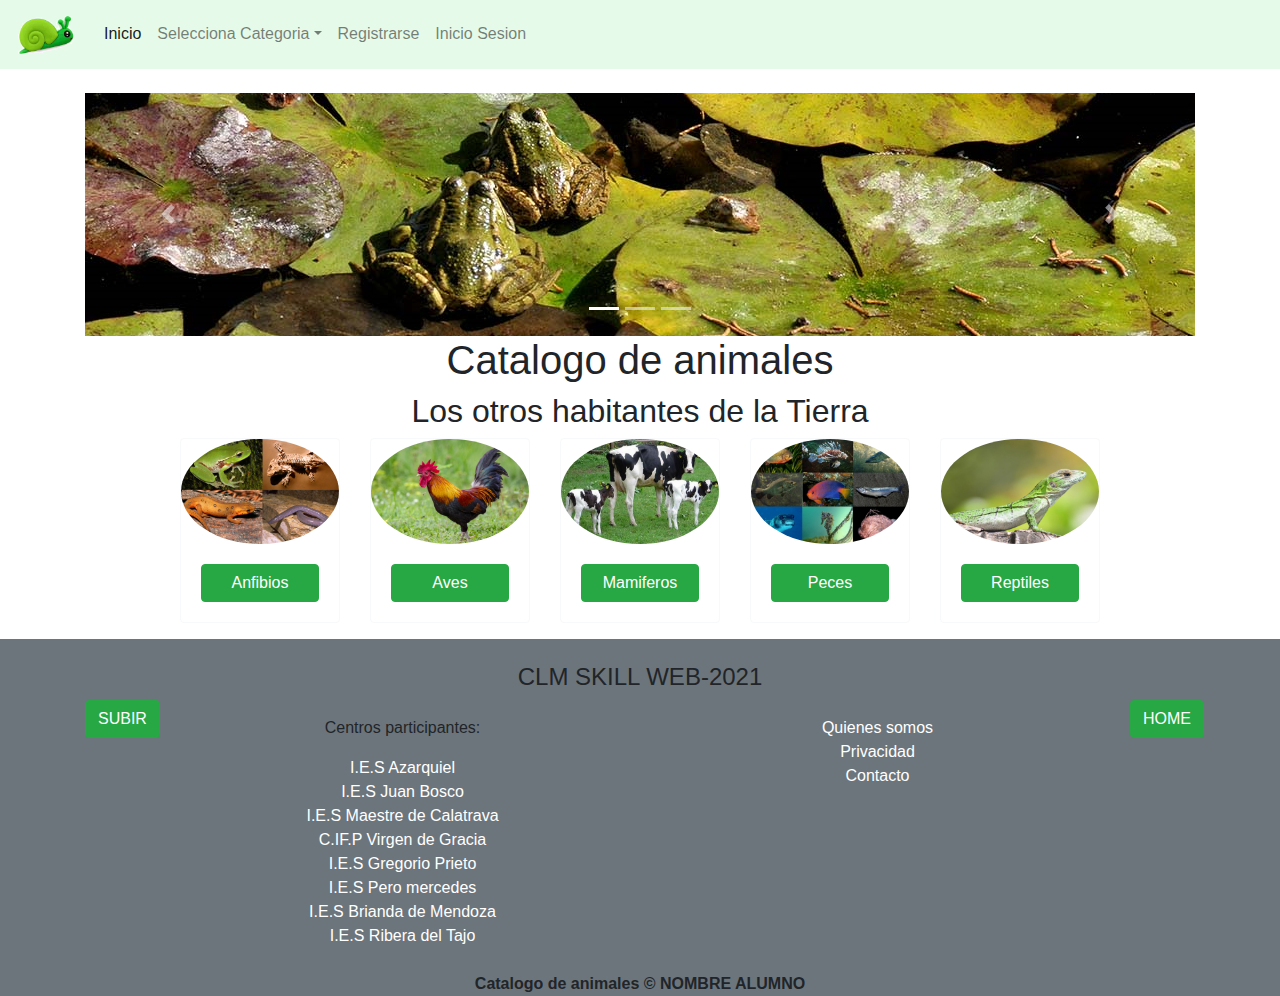
==== index.html @ d492eb70 "Terminado" ====
<!doctype html>
<html lang="en">

<head>
  <title>Index</title>
  <!-- Required meta tags -->
  <meta charset="utf-8">
  <meta name="viewport" content="width=device-width, initial-scale=1, shrink-to-fit=no">

  <!-- Bootstrap CSS -->
  <link rel="stylesheet" href="https://stackpath.bootstrapcdn.com/bootstrap/4.3.1/css/bootstrap.min.css"
    integrity="sha384-ggOyR0iXCbMQv3Xipma34MD+dH/1fQ784/j6cY/iJTQUOhcWr7x9JvoRxT2MZw1T" crossorigin="anonymous">
  <link rel="stylesheet" href="css/style.css">
  <link rel="icon" href="img/logos/favicon.ico">
</head>

<body>
  <div class="container-fluid p-0">
    <a name="arriba"></a>
    <nav class="navbar navbar-expand-sm navbar-light bg-menu">
      <a class="navbar-brand" href="index.html"><img src="img/logos/logo.png" alt="" width="64"></a>
      <button class="navbar-toggler d-lg-none" type="button" data-toggle="collapse" data-target="#collapsibleNavId"
        aria-controls="collapsibleNavId" aria-expanded="false" aria-label="Toggle navigation">
        <span class="navbar-toggler-icon"></span>
      </button>
      <div class="collapse navbar-collapse" id="collapsibleNavId">
        <ul class="navbar-nav mr-auto mt-2 mt-lg-0">
          <li class="nav-item active">
            <a class="nav-link" href="index.html">Inicio <span class="sr-only">(current)</span></a>
          </li>
          <li class="nav-item dropdown">
            <a class="nav-link dropdown-toggle" href="#" id="dropdownId" data-toggle="dropdown" aria-haspopup="true"
              aria-expanded="false">Selecciona Categoria</a>
            <div class="dropdown-menu" aria-labelledby="dropdownId">
              <a class="dropdown-item" href="#">Anfibios</a>
              <a class="dropdown-item" href="#">Aves</a>
              <a class="dropdown-item" href="Mamiferos.html">Mamiferos</a>
              <a class="dropdown-item" href="#">Peces</a>
              <a class="dropdown-item" href="#">Reptiles</a>
            </div>
          </li>
          <li class="nav-item">
            <a class="nav-link" data-toggle="modal" data-target="#registrouser" href="#">Registrarse</a>
          </li>
          <li class="nav-item">
            <a class="nav-link" data-toggle="modal" data-target="#iniciouser" href="#">Inicio Sesion</a>
          </li>
        </ul>

      </div>
    </nav>
    <div class="container">
      <div class="mt-4">
        <div id="carouselId" class="carousel slide" data-ride="carousel">
          <ol class="carousel-indicators">
            <li data-target="#carouselId" data-slide-to="0" class="active"></li>
            <li data-target="#carouselId" data-slide-to="1"></li>
            <li data-target="#carouselId" data-slide-to="2"></li>
          </ol>
          <div class="carousel-inner" role="listbox">
            <div class="carousel-item active">
              <img src="img/Imagenes carrusel/anfibios1.png" alt="">
            </div>
            <div class="carousel-item">
              <img src="img/Imagenes carrusel/aves1.png" alt="">
            </div>
            <div class="carousel-item">
              <img src="img/Imagenes carrusel/mamiferos1.png" alt="">
            </div>
            <div class="carousel-item">
              <img src="img/Imagenes carrusel/peces1.png" alt="">
            </div>
            <div class="carousel-item">
              <img src="img/Imagenes carrusel/reptiles1.png" alt="">
            </div>
          </div>
          <a class="carousel-control-prev" href="#carouselId" role="button" data-slide="prev">
            <span class="carousel-control-prev-icon" aria-hidden="true"></span>
            <span class="sr-only">Previous</span>
          </a>
          <a class="carousel-control-next" href="#carouselId" role="button" data-slide="next">
            <span class="carousel-control-next-icon" aria-hidden="true"></span>
            <span class="sr-only">Next</span>
          </a>
        </div>
      </div>

      <div>
        <h1 class="text-center">Catalogo de animales</h1>
        <h2 class="text-center">Los otros habitantes de la Tierra</h2>
      </div>
      <div class="row justify-content-center">
        <div class="col-sm-6 col-md-4 col-lg-3 col-xl-2">
          <div class="card border-light">
            <img class="card-img-top w-100 rounded-circle m-auto" src="img/anfibios.jpeg" alt="">
            <div class="card-body">
              <form action="" class="text-center">
                <button type="submit" class="btn btn-success w-100">Anfibios</button>
              </form>
            </div>
          </div>
        </div>
        <div class=" col-sm-6 col-md-4 col-lg-3 col-xl-2">
          <div class="card border-light">
            <img class="card-img-top w-100 rounded-circle m-auto" src="img/aves.jpeg" alt="">
            <div class="card-body">
              <form action="" class="text-center">
                <button type="submit" class="btn btn-success w-100">Aves</button>
              </form>
            </div>
          </div>
        </div>
        <div class="col-sm-6 col-md-4 col-lg-3 col-xl-2">
          <a href="Mamiferos.html">
            <div class="card border-light">
              <img class="card-img-top w-100 rounded-circle m-auto" src="img/maniferos.jpeg" alt="">
              <div class="card-body">
                <form action="" class="text-center">
                  <button type="submit" class="btn btn-success w-100">Mamiferos</button>
                </form>
              </div>
            </div>
          </a>
        </div>

        <div class="col-sm-6 col-md-4 col-lg-3 col-xl-2">
          <div class="card border-light">
            <img class="card-img-top w-100 rounded-circle m-auto" src="img/peces.jpeg" alt="">
            <div class="card-body">
              <form action="" class="text-center">
                <button type="submit" class="btn btn-success w-100">Peces</button>
              </form>
            </div>
          </div>
        </div>

        <div class="col-sm-6 col-md-4 col-lg-3 col-xl-2">
          <div class="card  border-light">
            <img class="card-img-top w-100 rounded-circle m-auto" src="img/reptiles.jpeg" alt="">
            <div class="card-body">
              <form action="" class="text-center">
                <button type="submit" class="btn btn-success w-100">Reptiles</button>
              </form>
            </div>
          </div>
        </div>
      </div>
    </div>
    <!-- Footer -->
    <div class="footer bg-footer mt-3">
      <h4 class="text-center pt-4">CLM SKILL WEB-2021</h4>
      <div class="container mb-4">
        <div class="row">
          <!-- Footer parte derecha -->
          <div class="col-1">
            <form action="">
              <a href="#arriba"><button type="submit" class="btn btn-success">SUBIR</button></a>
            </form>
          </div>
          <div class="col-5">
            <p class="text-center m-3">Centros participantes:</p>
            <p class="text-center m-0 text-white">I.E.S Azarquiel</p>
            <p class="text-center m-0 text-white">I.E.S Juan Bosco</p>
            <p class="text-center m-0 text-white">I.E.S Maestre de Calatrava</p>
            <p class="text-center m-0 text-white">C.IF.P Virgen de Gracia</p>
            <p class="text-center m-0 text-white">I.E.S Gregorio Prieto</p>
            <p class="text-center m-0 text-white">I.E.S Pero mercedes</p>
            <p class="text-center m-0 text-white">I.E.S Brianda de Mendoza</p>
            <p class="text-center m-0 text-white">I.E.S Ribera del Tajo</p>

          </div>

          <!-- Footer parte izquierda -->

          <div class="col-5 mt-3">
            <a href="Quienes Somos.html">
              <p class="text-center m-0 text-white">Quienes somos</p>
            </a>
            <a href="#">
              <p class="text-center m-0 text-white" data-toggle="modal" data-target="#privacidad">Privacidad</p>
            </a>
            <a href="#" class="sinbordes">
              <p class="text-center m-0 text-white" data-toggle="modal" data-target="#contactar">Contacto</p>
            </a>
          </div>
          <div class="col-1">
            <a href="index.html"><button class="btn btn-success">HOME</button></a>
          </div>

        </div>
      </div>
      <b>
        <p class="text-center m-0 p-0">Catalogo de animales &#169 NOMBRE ALUMNO</p>
      </b>
    </div>
  </div>
  </div>


  <!-- Optional JavaScript -->
  <!-- jQuery first, then Popper.js, then Bootstrap JS -->
  <script src="https://code.jquery.com/jquery-3.3.1.slim.min.js"
    integrity="sha384-q8i/X+965DzO0rT7abK41JStQIAqVgRVzpbzo5smXKp4YfRvH+8abtTE1Pi6jizo"
    crossorigin="anonymous"></script>
  <script src="https://cdnjs.cloudflare.com/ajax/libs/popper.js/1.14.7/umd/popper.min.js"
    integrity="sha384-UO2eT0CpHqdSJQ6hJty5KVphtPhzWj9WO1clHTMGa3JDZwrnQq4sF86dIHNDz0W1"
    crossorigin="anonymous"></script>
  <script src="https://stackpath.bootstrapcdn.com/bootstrap/4.3.1/js/bootstrap.min.js"
    integrity="sha384-JjSmVgyd0p3pXB1rRibZUAYoIIy6OrQ6VrjIEaFf/nJGzIxFDsf4x0xIM+B07jRM"
    crossorigin="anonymous"></script>





  <!-- El identificador de modal de comentario para contactar es #contactar -->
  <!-- MODAL DE ESCRIBIR UN COMENTARIO PARA CONTACTAR -->
  <div class="modal fade" id="contactar" tabindex="-1" role="dialog" aria-labelledby="modelTitleId" aria-hidden="true">
    <div class="modal-dialog" role="document">
      <div class="modal-content">
        <div class="modal-header">
          <h3 class="modal-title w-100 text-center">Escribe un comentario para contactar</h3>
        </div>
        <div class="modal-body">
          <form action="#" method="post">
            <div class="form-group">
              <label for="usuario">Nombre</label>
              <input type="text" class="form-control" id="exampleInputEmail1" aria-describedby="emailHelp">
            </div>
            <div class="form-group">
              <label for="usuario">Tu E-mail</label>
              <input type="email" class="form-control" id="exampleInputEmail1" aria-describedby="emailHelp">
            </div>
            <div>
              <p>Tu comentario</p>
              <textarea name="tucomentario" class="w-100" cols="20" rows="5"></textarea>
            </div>
          </form>
        </div>
        <div class="modal-footer">
          <button type="submit" class="btn btn-primary w-100 bg-success">Enviar</button>
        </div>
      </div>
    </div>
  </div>





  <!-- El identificador del modal de privacidad es #privacidad -->


  <!-- Modal PRIVACIDAD-->
  <div class="modal fade bd-example-modal-xl" id="privacidad" tabindex="-1" role="dialog" aria-labelledby="modelTitleId"
    aria-hidden="true">
    <div class="modal-dialog modal-xl" role="document">
      <div class="modal-content">
        <div class="modal-header">
          <h5 class="modal-title">Privacidad</h5>
        </div>
        <div class="modal-body">
          <h1>Términos y condiciones de uso</h1>
          <h4>1. Datos generales</h4>
          <p><strong> acuerdo con el artículo 10 de la Ley 34/2002, de 11 de julio, de Servicios de la Sociedad de la
              Información y de Comercio Electrónico ponemos a su disposición los siguientes datos: </strong> <br>

            catalogodeanimales.es está domiciliada en la calle Ronda S/N, con CIF B556677. Inscrita en el Registro
            Mercantil de Talavera de la Reina, Vol. xxxx, Folio xxxx, Hoja xxxx, Inscripción xxx. <br>

            En la web catalogodeanimales.es hay una serie de contenidos de carácter informativo sobre animales,
            especies, y características. <strong> Su principal objetivo </strong>es facilitar a los clientes y al
            público en general, la
            información relativa a la empresa, a los productos y servicios que se ofrecen. <br>
          </p>
          <h4>2. Política de privacidad</h4>
          <p>En cumplimiento de lo dispuesto en la <strong> Ley Orgánica 15/1999, de 13 de Diciembre, de Protección de
              Datos de
              Carácter Personal (LOPD)</strong> se informa al usuario que todos los datos que nos proporcione serán
            incorporados a
            un fichero, creado y mantenido bajo la responsabilidad de catalogodeanimales.es. <br>

            Siempre <strong> se va a respetar la confidencialidad de sus datos personales</strong> que sólo serán
            utilizados con la
            finalidad de gestionar los servicios ofrecidos, atender a las solicitudes que nos plantee, realizar tareas
            administrativas, así como remitir información técnica, comercial o publicitaria por vía ordinaria o
            electrónica. <br>

            Para ejercer sus derechos de oposición, rectificación o cancelación deberá dirigirse a la sede de la empresa
            C/Ronda S/N de Talavera de la Reina, escribirnos al siguiente correo contacto@catalogodeanimales.es o
            llámanos al 777888999.</p>
          <h4>3. Condiciones de uso</h4>
          <p> <strong>Las condiciones de acceso y uso del presente sitio web se rigen por la legalidad vigente y por el
              principio
              de buena fe </strong>comprometiéndose el usuario a realizar un buen uso de la web. No se permiten
            conductas que vayan
            contra la ley, los derechos o intereses de terceros. <br>

            Ser usuario de la web de catalogodeanimales.es implica que reconoce haber leído y aceptado las presentes
            condiciones y lo que las extienda la normativa legal aplicable en esta materia. Si por el motivo que fuere
            no está de acuerdo con estas condiciones no continúe usando esta web. <br>

            Cualquier tipo de notificación y/o reclamación solamente será válida por notificación escrita y/o correo
            certificado. <br>
          </p>
          <h4>4. Responsabilidades</h4>
          <p> <strong>catalogodeanimales.es, no se hace responsable de la información y contenidos almacenados en foros,
              redes
              sociales o cualesquier otro medio </strong>que permita a terceros publicar contenidos de forma
            independiente en la
            página web del prestador. <br>

            Sin embargo, teniendo en cuenta los art. 11 y 16 de la LSSI-CE, catalogodeanimales.es se compromete a la
            retirada o en su caso bloqueo de aquellos contenidos que pudieran afectar o contravenir la legislación
            nacional o internacional, derechos de terceros o la moral y el orden público. <br>

            <strong>Tampoco la empresa se responsabilizará de los daños y perjuicios que se produzcan por fallos o malas
              configuraciones del software instalado en el ordenador del internauta.</strong> Se excluye toda
            responsabilidad por
            alguna incidencia técnica o fallo que se produzca cuando el usuario se conecte a internet. Igualmente no se
            garantiza la inexistencia de interrupciones o errores en el acceso al sitio web. <br>

            Así mismo, <strong>catalogodeanimales.es se reserva el derecho a actualizar, modificar o eliminar la
              información
              contenida en su página web,</strong> así como la configuración o presentación del mismo, en cualquier
            momento sin
            asumir alguna responsabilidad por ello. <br>

            Le comunicamos que cualquier precio que pueda ver en nuestra web será solamente orientativo. Si el usuario
            desea saber con exactitud el precio o si el producto en el momento actual cuenta con alguna oferta de la
            cual se puede beneficiar ha de acudir a alguna de las tiendas físicas con las que cuenta
            catalogodeanimales.es. <br>
          </p>
          <h4>5. Propiedad intelectual e industrial</h4>
          <p><strong>catalogodeanimales.es es titular de todos los derechos sobre el software de la publicación digital
              así como
              de los derechos de propiedad industrial e intelectual referidos a los contenidos que se incluyan,</strong>
            a
            excepción de los derechos sobre productos y servicios de carácter público que no son propiedad de esta
            empresa. <br>

            <strong>Ningún material publicado en esta web podrá ser reproducido, copiado o publicado </strong>sin el
            consentimiento por
            escrito de catalogodeanimales.es. <br>

            Toda la información que se reciba en la web, como comentarios, sugerencias o ideas, se considerará cedida a
            catalogodeanimales.es de manera gratuita. No debe enviarse información que NO pueda ser tratada de este
            modo. <br>

            Todos los productos y servicios de estas páginas que NO son propiedad de catalogodeanimales.es son marcas
            registradas de sus respectivos propietarios y son reconocidas como tales por nuestra empresa. Solamente
            aparecen en la web de catalogodeanimales.es a efectos de promoción y de recopilación de información. Estos
            propietarios pueden solicitar la modificación o eliminación de la información que les pertenece.
          </p>
          <h4>6. Politica de cookies.</h4>
          <p><strong>catalogodeanimales.es por su propia cuenta o la de un tercero contratado para prestación de
              servicios de
              medición, pueden utilizar cookies cuando el usuario navega por el sitio web. Las cookies son ficheros
              enviados al navegador por medio de un servicio web con la finalidad de registrar las actividades del
              usuario
              durante su tiempo de navegación.</strong> <br>

            Las cookies utilizadas se asocian únicamente con un usuario anónimo y su ordenador, y no proporcionan por sí
            mismas los datos personales del usuario. <br>

            <strong>Mediante el uso de las cookies resulta posible que el servidor donde se encuentra la web reconozca
              el
              navegador web utilizado por el usuario con la finalidad de que la navegación sea más sencilla.</strong> Se
            utilizan
            también para medir la audiencia y parámetros del tráfico, controlar el proceso y número de entradas. <br>

            El usuario tiene la posibilidad de configurar su navegador para ser avisado de la recepción de cookies y
            para impedir su instalación en su equipo. Por favor consulte las instrucciones y manuales de su navegador
            para ampliar esta información. <br>

            Para utilizar el sitio web no es necesario que el usuario permita la instalación de las cookies enviadas al
            sitio web, o el tercero que actúe en su nombre, sin perjuicio de que sea necesario que el usuario inicie una
            sesión tal en cada uno de los servicios cuya prestación requiera el previo registro. <br>

            En todo caso <strong>las cookies tienen un carácter temporal </strong>con la única finalidad de hacer más
            eficaz su
            transmisión ulterior. En ningún caso se utilizará cookies para recoger información de carácter personal.
          </p>
        </div>
      </div>
    </div>
  </div>
  <!-- El identificador del modal de registro de usuario es registrouser -->
  <!-- Button trigger modal -->


  <!-- MODAL DE REGISTRO DE USUARIO-->
  <div class="modal fade" id="registrouser" tabindex="-1" role="dialog" aria-labelledby="modelTitleId" aria-hidden="true">
    <div class="modal-dialog" role="document"> 
      <div class="modal-content bg-gris">
          <h3 class="modal-title w-100 text-center">Registro de usuario</h3>
        <div class="modal-body bg-blanco m-4 border">
          <form action="#" method="post">
            <div class="form-group">
              <label for="usuario">Usuario</label>
              <input type="text" class="form-control" id="exampleInputEmail1" aria-describedby="emailHelp"
                placeholder="Introduce tu Usuario">
            </div>
            <div class="form-group">
              <label for="contraseña">Contraseña</label>
              <input type="password" class="form-control" id="exampleInputPassword1" placeholder="Contraseña">
            </div>
            <div class="form-group">
              <label for="exampleInputPassword1">Repite la contraseña</label>
              <input type="password" class="form-control" id="exampleInputPassword1" placeholder="Repite la contraseña">
            </div>
            <div class="form-group">
              <label for="email">Email</label>
              <input type="email" class="form-control" id="exampleInputEmail1" aria-describedby="emailHelp"
                placeholder="abcd@gmail.com">
            </div>
            <div class="form-group">
              <label for="direccion">Dirección</label>
              <input type="text" class="form-control" id="exampleInputEmail1" aria-describedby="emailHelp"
                placeholder="Introduce tu dirección">
            </div>
            <div class="form-group">
              <label for="telefono">Telefono</label>
              <input type="tel" class="form-control" id="exampleInputEmail1" aria-describedby="emailHelp"
                placeholder="Introduce tu telefono">
            </div>
            <button type="submit" class="btn btn-primary w-100 bg-success">Registrarse</button>
          </form>
        </div>
      </div>
    </div>
  </div>




  <!-- Modal INICIA SESIÓN -->
  <div class="modal fade" id="iniciouser" tabindex="-1" role="dialog" aria-labelledby="modelTitleId" aria-hidden="true">
    <div class="modal-dialog modal-sm" role="document">
      <!-- Cambiar el tamaño modal-sm -->
      <div class="modal-content bg-gris">
        <!-- Cambiar lo de arriba con el color que sea. Y ponerlo en el css igual -->
        <h3 class="modal-title w-100 text-center">INICIA SESIÓN</h3>
        <div class="modal-body bg-blanco m-4 border">
          <!-- Meterle borde-->
          <form>
            <div class="form-group">
              <label for="exampleInputEmail1">Usuario</label>
              <input type="email" class="form-control" id="email" aria-describedby="emailHelp">
            </div>
            <div class="form-group">
              <label for="exampleInputPassword1">Contraseña</label>
              <input type="password" class="form-control" id="exampleInputPassword1">
            </div>
            <button type="submit" class="btn btn-primary bg-success w-100">ENTRAR</button>
          </form>
        </div>
      </div>
    </div>
  </div>
</body>

</html>
---- css/style.css ----
.bg-menu {
    background-color: #E5FAE9;
}
.bg-footer {
    background-color: #6C757C;
}
.w-100{
    width: 100%;
}

.auto{
    margin: 0 auto;
}
.sinbordes{
    text-decoration: none;
}
.bg-container{
    background-color: #f5f9fc;
}
.arvicola{
    background-color: #E5FAE9;
}
.bg-tablaimpar{
    background-color: #D8EDDC;
}
.bg-tablapar{
    background-color: #E5FAE9;
}
.w-25{
    width: 25%;
}
.w-70{
    width: 75%;
}
.text-deco{
    text-decoration: none  ;
    border: none;    
}
.nowrap{
    flex-wrap: nowrap;
    overflow: auto;
}
.bg-gris {
    background-color:  #f5f9fc;
}
.bg-blanco {
    background-color: white;
}
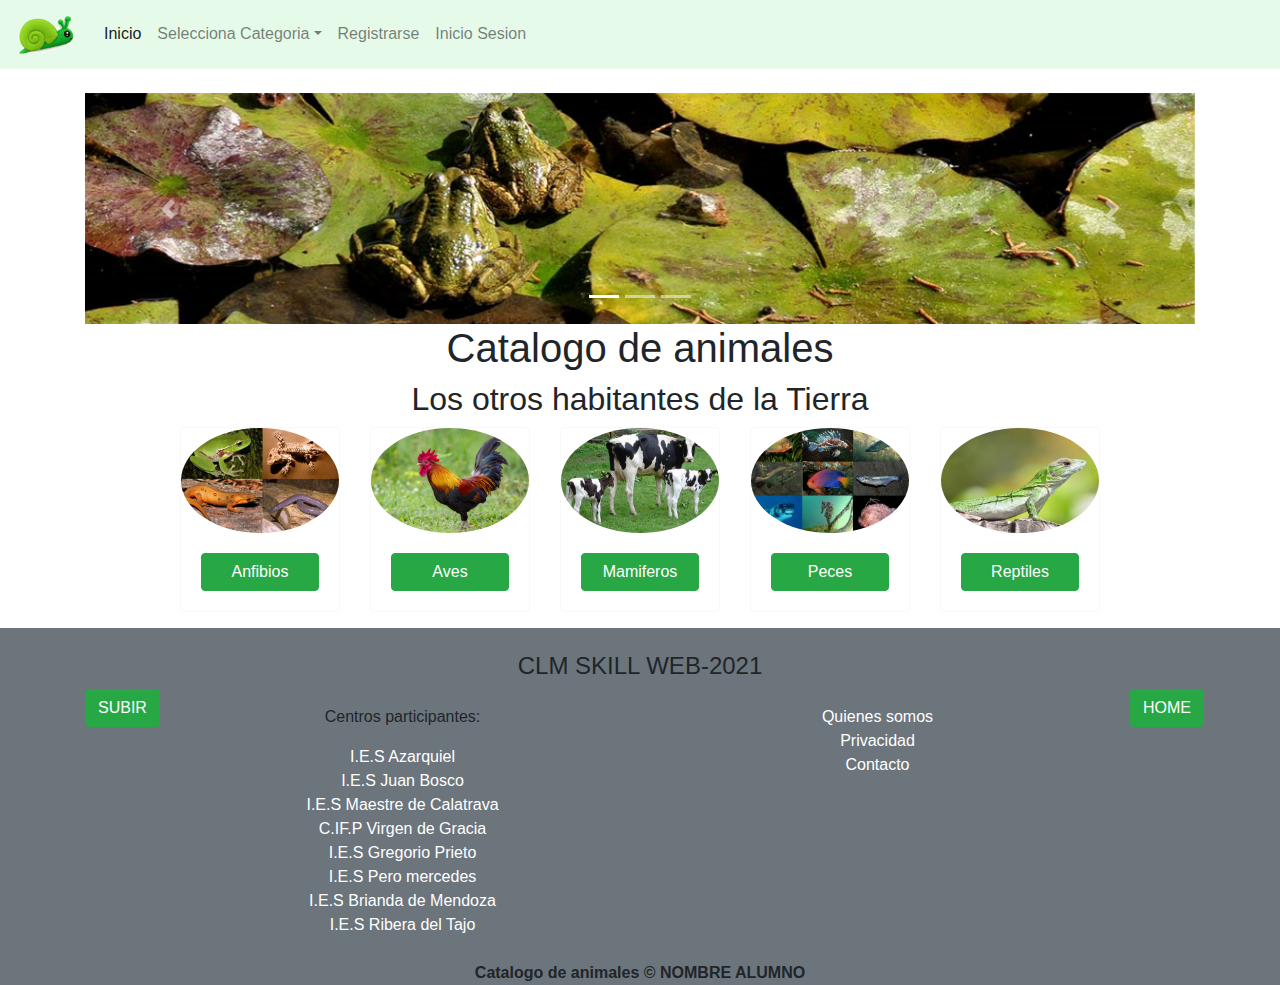
==== commit 7e94b4db: "Terminar" ====
--- a/index.html
+++ b/index.html
@@ -59,19 +59,19 @@
           </ol>
           <div class="carousel-inner" role="listbox">
             <div class="carousel-item active">
-              <img src="img/Imagenes carrusel/anfibios1.png" alt="">
+              <img src="img/Imagenes carrusel/anfibios1.png"  class="img-fluid" alt="">
             </div>
             <div class="carousel-item">
-              <img src="img/Imagenes carrusel/aves1.png" alt="">
+              <img src="img/Imagenes carrusel/aves1.png" class="img-fluid" alt="">
             </div>
             <div class="carousel-item">
-              <img src="img/Imagenes carrusel/mamiferos1.png" alt="">
+              <img src="img/Imagenes carrusel/mamiferos1.png" class="img-fluid" alt="">
             </div>
             <div class="carousel-item">
-              <img src="img/Imagenes carrusel/peces1.png" alt="">
+              <img src="img/Imagenes carrusel/peces1.png" class="img-fluid" alt="">
             </div>
             <div class="carousel-item">
-              <img src="img/Imagenes carrusel/reptiles1.png" alt="">
+              <img src="img/Imagenes carrusel/reptiles1.png" class="img-fluid" alt="">
             </div>
           </div>
           <a class="carousel-control-prev" href="#carouselId" role="button" data-slide="prev">
@@ -159,14 +159,14 @@
           </div>
           <div class="col-5">
             <p class="text-center m-3">Centros participantes:</p>
-            <p class="text-center m-0 text-white">I.E.S Azarquiel</p>
-            <p class="text-center m-0 text-white">I.E.S Juan Bosco</p>
-            <p class="text-center m-0 text-white">I.E.S Maestre de Calatrava</p>
-            <p class="text-center m-0 text-white">C.IF.P Virgen de Gracia</p>
-            <p class="text-center m-0 text-white">I.E.S Gregorio Prieto</p>
-            <p class="text-center m-0 text-white">I.E.S Pero mercedes</p>
-            <p class="text-center m-0 text-white">I.E.S Brianda de Mendoza</p>
-            <p class="text-center m-0 text-white">I.E.S Ribera del Tajo</p>
+            <a href="http://www.ies-azarquiel.es/"><p class="text-center m-0 text-white">I.E.S Azarquiel</p></a>
+            <a href="http://www.iesjuanbosco.es/"><p class="text-center m-0 text-white">I.E.S Juan Bosco</p></a>
+            <a href="http://iesmaestredecalatrava.es/"><p class="text-center m-0 text-white">I.E.S Maestre de Calatrava</p></a>
+            <a href="https://cifpvirgendegracia.com/ "><p class="text-center m-0 text-white">C.IF.P Virgen de Gracia</p></a>
+            <a href="http://www.iesgregorioprieto.com/"><p class="text-center m-0 text-white">I.E.S Gregorio Prieto</p></a>
+            <a href="https://www.iespedromercedes.es/"><p class="text-center m-0 text-white">I.E.S Pero mercedes</p></a>
+            <a href="http://briandademendoza.es/"><p class="text-center m-0 text-white">I.E.S Brianda de Mendoza</p></a>
+            <a href="http://riberadeltajo.es/nuevaweb/"><p class="text-center m-0 text-white">I.E.S Ribera del Tajo</p></a>
 
           </div>
 
@@ -177,23 +177,25 @@
               <p class="text-center m-0 text-white">Quienes somos</p>
             </a>
             <a href="#">
-              <p class="text-center m-0 text-white" data-toggle="modal" data-target="#privacidad">Privacidad</p>
+              <p class="text-center m-0 text-white" data-toggle="modal" data-target="#privacidad">
+                Privacidad</p>
             </a>
             <a href="#" class="sinbordes">
-              <p class="text-center m-0 text-white" data-toggle="modal" data-target="#contactar">Contacto</p>
+              <p class="text-center m-0 text-white" data-toggle="modal" data-target="#contactar">
+                Contacto</p>
             </a>
           </div>
           <div class="col-1">
             <a href="index.html"><button class="btn btn-success">HOME</button></a>
           </div>
-
-        </div>
-      </div>
-      <b>
-        <p class="text-center m-0 p-0">Catalogo de animales &#169 NOMBRE ALUMNO</p>
-      </b>
+        </div>
+      </div>
+      <div>
+        <b>
+          <p class="text-center m-0 p-0">Catalogo de animales &#169 NOMBRE ALUMNO</p>
+        </b>
+      </div>
     </div>
-  </div>
   </div>
 
 
@@ -213,45 +215,7 @@
 
 
 
-  <!-- El identificador de modal de comentario para contactar es #contactar -->
-  <!-- MODAL DE ESCRIBIR UN COMENTARIO PARA CONTACTAR -->
-  <div class="modal fade" id="contactar" tabindex="-1" role="dialog" aria-labelledby="modelTitleId" aria-hidden="true">
-    <div class="modal-dialog" role="document">
-      <div class="modal-content">
-        <div class="modal-header">
-          <h3 class="modal-title w-100 text-center">Escribe un comentario para contactar</h3>
-        </div>
-        <div class="modal-body">
-          <form action="#" method="post">
-            <div class="form-group">
-              <label for="usuario">Nombre</label>
-              <input type="text" class="form-control" id="exampleInputEmail1" aria-describedby="emailHelp">
-            </div>
-            <div class="form-group">
-              <label for="usuario">Tu E-mail</label>
-              <input type="email" class="form-control" id="exampleInputEmail1" aria-describedby="emailHelp">
-            </div>
-            <div>
-              <p>Tu comentario</p>
-              <textarea name="tucomentario" class="w-100" cols="20" rows="5"></textarea>
-            </div>
-          </form>
-        </div>
-        <div class="modal-footer">
-          <button type="submit" class="btn btn-primary w-100 bg-success">Enviar</button>
-        </div>
-      </div>
-    </div>
-  </div>
-
-
-
-
-
-  <!-- El identificador del modal de privacidad es #privacidad -->
-
-
-  <!-- Modal PRIVACIDAD-->
+  <!-- Modal -->
   <div class="modal fade bd-example-modal-xl" id="privacidad" tabindex="-1" role="dialog" aria-labelledby="modelTitleId"
     aria-hidden="true">
     <div class="modal-dialog modal-xl" role="document">
@@ -262,124 +226,200 @@
         <div class="modal-body">
           <h1>Términos y condiciones de uso</h1>
           <h4>1. Datos generales</h4>
-          <p><strong> acuerdo con el artículo 10 de la Ley 34/2002, de 11 de julio, de Servicios de la Sociedad de la
-              Información y de Comercio Electrónico ponemos a su disposición los siguientes datos: </strong> <br>
-
-            catalogodeanimales.es está domiciliada en la calle Ronda S/N, con CIF B556677. Inscrita en el Registro
+          <p><strong> acuerdo con el artículo 10 de la Ley 34/2002, de 11 de julio, de Servicios de la
+              Sociedad de la
+              Información y de Comercio Electrónico ponemos a su disposición los siguientes datos:
+            </strong> <br>
+
+            catalogodeanimales.es está domiciliada en la calle Ronda S/N, con CIF B556677. Inscrita en
+            el
+            Registro
             Mercantil de Talavera de la Reina, Vol. xxxx, Folio xxxx, Hoja xxxx, Inscripción xxx. <br>
 
-            En la web catalogodeanimales.es hay una serie de contenidos de carácter informativo sobre animales,
-            especies, y características. <strong> Su principal objetivo </strong>es facilitar a los clientes y al
+            En la web catalogodeanimales.es hay una serie de contenidos de carácter informativo sobre
+            animales,
+            especies, y características. <strong> Su principal objetivo </strong>es facilitar a los
+            clientes
+            y al
             público en general, la
             información relativa a la empresa, a los productos y servicios que se ofrecen. <br>
           </p>
           <h4>2. Política de privacidad</h4>
-          <p>En cumplimiento de lo dispuesto en la <strong> Ley Orgánica 15/1999, de 13 de Diciembre, de Protección de
+          <p>En cumplimiento de lo dispuesto en la <strong> Ley Orgánica 15/1999, de 13 de Diciembre, de
+              Protección de
               Datos de
-              Carácter Personal (LOPD)</strong> se informa al usuario que todos los datos que nos proporcione serán
+              Carácter Personal (LOPD)</strong> se informa al usuario que todos los datos que nos
+            proporcione serán
             incorporados a
             un fichero, creado y mantenido bajo la responsabilidad de catalogodeanimales.es. <br>
 
-            Siempre <strong> se va a respetar la confidencialidad de sus datos personales</strong> que sólo serán
+            Siempre <strong> se va a respetar la confidencialidad de sus datos personales</strong> que
+            sólo
+            serán
             utilizados con la
-            finalidad de gestionar los servicios ofrecidos, atender a las solicitudes que nos plantee, realizar tareas
-            administrativas, así como remitir información técnica, comercial o publicitaria por vía ordinaria o
+            finalidad de gestionar los servicios ofrecidos, atender a las solicitudes que nos plantee,
+            realizar tareas
+            administrativas, así como remitir información técnica, comercial o publicitaria por vía
+            ordinaria o
             electrónica. <br>
 
-            Para ejercer sus derechos de oposición, rectificación o cancelación deberá dirigirse a la sede de la empresa
-            C/Ronda S/N de Talavera de la Reina, escribirnos al siguiente correo contacto@catalogodeanimales.es o
+            Para ejercer sus derechos de oposición, rectificación o cancelación deberá dirigirse a la
+            sede
+            de la empresa
+            C/Ronda S/N de Talavera de la Reina, escribirnos al siguiente correo
+            contacto@catalogodeanimales.es o
             llámanos al 777888999.</p>
           <h4>3. Condiciones de uso</h4>
-          <p> <strong>Las condiciones de acceso y uso del presente sitio web se rigen por la legalidad vigente y por el
+          <p> <strong>Las condiciones de acceso y uso del presente sitio web se rigen por la legalidad
+              vigente
+              y por el
               principio
-              de buena fe </strong>comprometiéndose el usuario a realizar un buen uso de la web. No se permiten
+              de buena fe </strong>comprometiéndose el usuario a realizar un buen uso de la web. No se
+            permiten
             conductas que vayan
             contra la ley, los derechos o intereses de terceros. <br>
 
-            Ser usuario de la web de catalogodeanimales.es implica que reconoce haber leído y aceptado las presentes
-            condiciones y lo que las extienda la normativa legal aplicable en esta materia. Si por el motivo que fuere
+            Ser usuario de la web de catalogodeanimales.es implica que reconoce haber leído y aceptado
+            las
+            presentes
+            condiciones y lo que las extienda la normativa legal aplicable en esta materia. Si por el
+            motivo
+            que fuere
             no está de acuerdo con estas condiciones no continúe usando esta web. <br>
 
-            Cualquier tipo de notificación y/o reclamación solamente será válida por notificación escrita y/o correo
+            Cualquier tipo de notificación y/o reclamación solamente será válida por notificación
+            escrita
+            y/o correo
             certificado. <br>
           </p>
           <h4>4. Responsabilidades</h4>
-          <p> <strong>catalogodeanimales.es, no se hace responsable de la información y contenidos almacenados en foros,
+          <p> <strong>catalogodeanimales.es, no se hace responsable de la información y contenidos
+              almacenados
+              en foros,
               redes
-              sociales o cualesquier otro medio </strong>que permita a terceros publicar contenidos de forma
+              sociales o cualesquier otro medio </strong>que permita a terceros publicar contenidos de
+            forma
             independiente en la
             página web del prestador. <br>
 
-            Sin embargo, teniendo en cuenta los art. 11 y 16 de la LSSI-CE, catalogodeanimales.es se compromete a la
-            retirada o en su caso bloqueo de aquellos contenidos que pudieran afectar o contravenir la legislación
+            Sin embargo, teniendo en cuenta los art. 11 y 16 de la LSSI-CE, catalogodeanimales.es se
+            compromete a la
+            retirada o en su caso bloqueo de aquellos contenidos que pudieran afectar o contravenir la
+            legislación
             nacional o internacional, derechos de terceros o la moral y el orden público. <br>
 
-            <strong>Tampoco la empresa se responsabilizará de los daños y perjuicios que se produzcan por fallos o malas
-              configuraciones del software instalado en el ordenador del internauta.</strong> Se excluye toda
+            <strong>Tampoco la empresa se responsabilizará de los daños y perjuicios que se produzcan
+              por
+              fallos o malas
+              configuraciones del software instalado en el ordenador del internauta.</strong> Se
+            excluye
+            toda
             responsabilidad por
-            alguna incidencia técnica o fallo que se produzca cuando el usuario se conecte a internet. Igualmente no se
+            alguna incidencia técnica o fallo que se produzca cuando el usuario se conecte a internet.
+            Igualmente no se
             garantiza la inexistencia de interrupciones o errores en el acceso al sitio web. <br>
 
-            Así mismo, <strong>catalogodeanimales.es se reserva el derecho a actualizar, modificar o eliminar la
+            Así mismo, <strong>catalogodeanimales.es se reserva el derecho a actualizar, modificar o
+              eliminar la
               información
-              contenida en su página web,</strong> así como la configuración o presentación del mismo, en cualquier
+              contenida en su página web,</strong> así como la configuración o presentación del mismo,
+            en
+            cualquier
             momento sin
             asumir alguna responsabilidad por ello. <br>
 
-            Le comunicamos que cualquier precio que pueda ver en nuestra web será solamente orientativo. Si el usuario
-            desea saber con exactitud el precio o si el producto en el momento actual cuenta con alguna oferta de la
+            Le comunicamos que cualquier precio que pueda ver en nuestra web será solamente orientativo.
+            Si
+            el usuario
+            desea saber con exactitud el precio o si el producto en el momento actual cuenta con alguna
+            oferta de la
             cual se puede beneficiar ha de acudir a alguna de las tiendas físicas con las que cuenta
             catalogodeanimales.es. <br>
           </p>
           <h4>5. Propiedad intelectual e industrial</h4>
-          <p><strong>catalogodeanimales.es es titular de todos los derechos sobre el software de la publicación digital
+          <p><strong>catalogodeanimales.es es titular de todos los derechos sobre el software de la
+              publicación digital
               así como
-              de los derechos de propiedad industrial e intelectual referidos a los contenidos que se incluyan,</strong>
+              de los derechos de propiedad industrial e intelectual referidos a los contenidos que se
+              incluyan,</strong>
             a
-            excepción de los derechos sobre productos y servicios de carácter público que no son propiedad de esta
+            excepción de los derechos sobre productos y servicios de carácter público que no son
+            propiedad
+            de esta
             empresa. <br>
 
-            <strong>Ningún material publicado en esta web podrá ser reproducido, copiado o publicado </strong>sin el
+            <strong>Ningún material publicado en esta web podrá ser reproducido, copiado o publicado
+            </strong>sin el
             consentimiento por
             escrito de catalogodeanimales.es. <br>
 
-            Toda la información que se reciba en la web, como comentarios, sugerencias o ideas, se considerará cedida a
-            catalogodeanimales.es de manera gratuita. No debe enviarse información que NO pueda ser tratada de este
+            Toda la información que se reciba en la web, como comentarios, sugerencias o ideas, se
+            considerará cedida a
+            catalogodeanimales.es de manera gratuita. No debe enviarse información que NO pueda ser
+            tratada
+            de este
             modo. <br>
 
-            Todos los productos y servicios de estas páginas que NO son propiedad de catalogodeanimales.es son marcas
-            registradas de sus respectivos propietarios y son reconocidas como tales por nuestra empresa. Solamente
-            aparecen en la web de catalogodeanimales.es a efectos de promoción y de recopilación de información. Estos
-            propietarios pueden solicitar la modificación o eliminación de la información que les pertenece.
+            Todos los productos y servicios de estas páginas que NO son propiedad de
+            catalogodeanimales.es
+            son marcas
+            registradas de sus respectivos propietarios y son reconocidas como tales por nuestra
+            empresa.
+            Solamente
+            aparecen en la web de catalogodeanimales.es a efectos de promoción y de recopilación de
+            información. Estos
+            propietarios pueden solicitar la modificación o eliminación de la información que les
+            pertenece.
           </p>
           <h4>6. Politica de cookies.</h4>
-          <p><strong>catalogodeanimales.es por su propia cuenta o la de un tercero contratado para prestación de
+          <p><strong>catalogodeanimales.es por su propia cuenta o la de un tercero contratado para
+              prestación
+              de
               servicios de
-              medición, pueden utilizar cookies cuando el usuario navega por el sitio web. Las cookies son ficheros
-              enviados al navegador por medio de un servicio web con la finalidad de registrar las actividades del
+              medición, pueden utilizar cookies cuando el usuario navega por el sitio web. Las cookies
+              son
+              ficheros
+              enviados al navegador por medio de un servicio web con la finalidad de registrar las
+              actividades del
               usuario
               durante su tiempo de navegación.</strong> <br>
 
-            Las cookies utilizadas se asocian únicamente con un usuario anónimo y su ordenador, y no proporcionan por sí
+            Las cookies utilizadas se asocian únicamente con un usuario anónimo y su ordenador, y no
+            proporcionan por sí
             mismas los datos personales del usuario. <br>
 
-            <strong>Mediante el uso de las cookies resulta posible que el servidor donde se encuentra la web reconozca
+            <strong>Mediante el uso de las cookies resulta posible que el servidor donde se encuentra la
+              web
+              reconozca
               el
-              navegador web utilizado por el usuario con la finalidad de que la navegación sea más sencilla.</strong> Se
+              navegador web utilizado por el usuario con la finalidad de que la navegación sea más
+              sencilla.</strong> Se
             utilizan
-            también para medir la audiencia y parámetros del tráfico, controlar el proceso y número de entradas. <br>
-
-            El usuario tiene la posibilidad de configurar su navegador para ser avisado de la recepción de cookies y
-            para impedir su instalación en su equipo. Por favor consulte las instrucciones y manuales de su navegador
+            también para medir la audiencia y parámetros del tráfico, controlar el proceso y número de
+            entradas. <br>
+
+            El usuario tiene la posibilidad de configurar su navegador para ser avisado de la recepción
+            de
+            cookies y
+            para impedir su instalación en su equipo. Por favor consulte las instrucciones y manuales de
+            su
+            navegador
             para ampliar esta información. <br>
 
-            Para utilizar el sitio web no es necesario que el usuario permita la instalación de las cookies enviadas al
-            sitio web, o el tercero que actúe en su nombre, sin perjuicio de que sea necesario que el usuario inicie una
+            Para utilizar el sitio web no es necesario que el usuario permita la instalación de las
+            cookies
+            enviadas al
+            sitio web, o el tercero que actúe en su nombre, sin perjuicio de que sea necesario que el
+            usuario inicie una
             sesión tal en cada uno de los servicios cuya prestación requiera el previo registro. <br>
 
-            En todo caso <strong>las cookies tienen un carácter temporal </strong>con la única finalidad de hacer más
+            En todo caso <strong>las cookies tienen un carácter temporal </strong>con la única finalidad
+            de
+            hacer más
             eficaz su
-            transmisión ulterior. En ningún caso se utilizará cookies para recoger información de carácter personal.
+            transmisión ulterior. En ningún caso se utilizará cookies para recoger información de
+            carácter
+            personal.
           </p>
         </div>
       </div>
@@ -390,10 +430,11 @@
 
 
   <!-- MODAL DE REGISTRO DE USUARIO-->
-  <div class="modal fade" id="registrouser" tabindex="-1" role="dialog" aria-labelledby="modelTitleId" aria-hidden="true">
-    <div class="modal-dialog" role="document"> 
+  <div class="modal fade" id="registrouser" tabindex="-1" role="dialog" aria-labelledby="modelTitleId"
+    aria-hidden="true">
+    <div class="modal-dialog" role="document">
       <div class="modal-content bg-gris">
-          <h3 class="modal-title w-100 text-center">Registro de usuario</h3>
+        <h3 class="modal-title w-100 text-center">Registro de usuario</h3>
         <div class="modal-body bg-blanco m-4 border">
           <form action="#" method="post">
             <div class="form-group">
@@ -430,10 +471,6 @@
       </div>
     </div>
   </div>
-
-
-
-
   <!-- Modal INICIA SESIÓN -->
   <div class="modal fade" id="iniciouser" tabindex="-1" role="dialog" aria-labelledby="modelTitleId" aria-hidden="true">
     <div class="modal-dialog modal-sm" role="document">
@@ -458,6 +495,31 @@
       </div>
     </div>
   </div>
+  <!-- El identificador de modal de comentario para contactar es #contactar -->
+  <!-- MODAL DE ESCRIBIR UN COMENTARIO PARA CONTACTAR -->
+  <div class="modal fade" id="contactar" tabindex="-1" role="dialog" aria-labelledby="modelTitleId" aria-hidden="true">
+    <div class="modal-dialog" role="document">
+      <div class="modal-content bg-gris">
+        <h5 class="modal-title w-100 text-center">Escribe un comentario para contactar</h5>
+        <div class="modal-body bg-blanco m-4 border">
+          <form action="#" method="post">
+            <div class="form-group">
+              <label for="usuario">Nombre</label>
+              <input type="text" class="form-control" id="exampleInputEmail1" aria-describedby="emailHelp">
+            </div>
+            <div class="form-group">
+              <label for="usuario">Tu E-mail</label>
+              <input type="email" class="form-control" id="exampleInputEmail1" aria-describedby="emailHelp">
+            </div>
+            <div>
+              <p>Tu comentario</p>
+              <textarea name="tucomentario" class="w-100" cols="20" rows="5"></textarea>
+            </div>
+            <button type="submit" class="btn btn-primary w-100 bg-success">Enviar</button>
+          </form>
+
+        </div>
+      </div>
 </body>
 
 </html>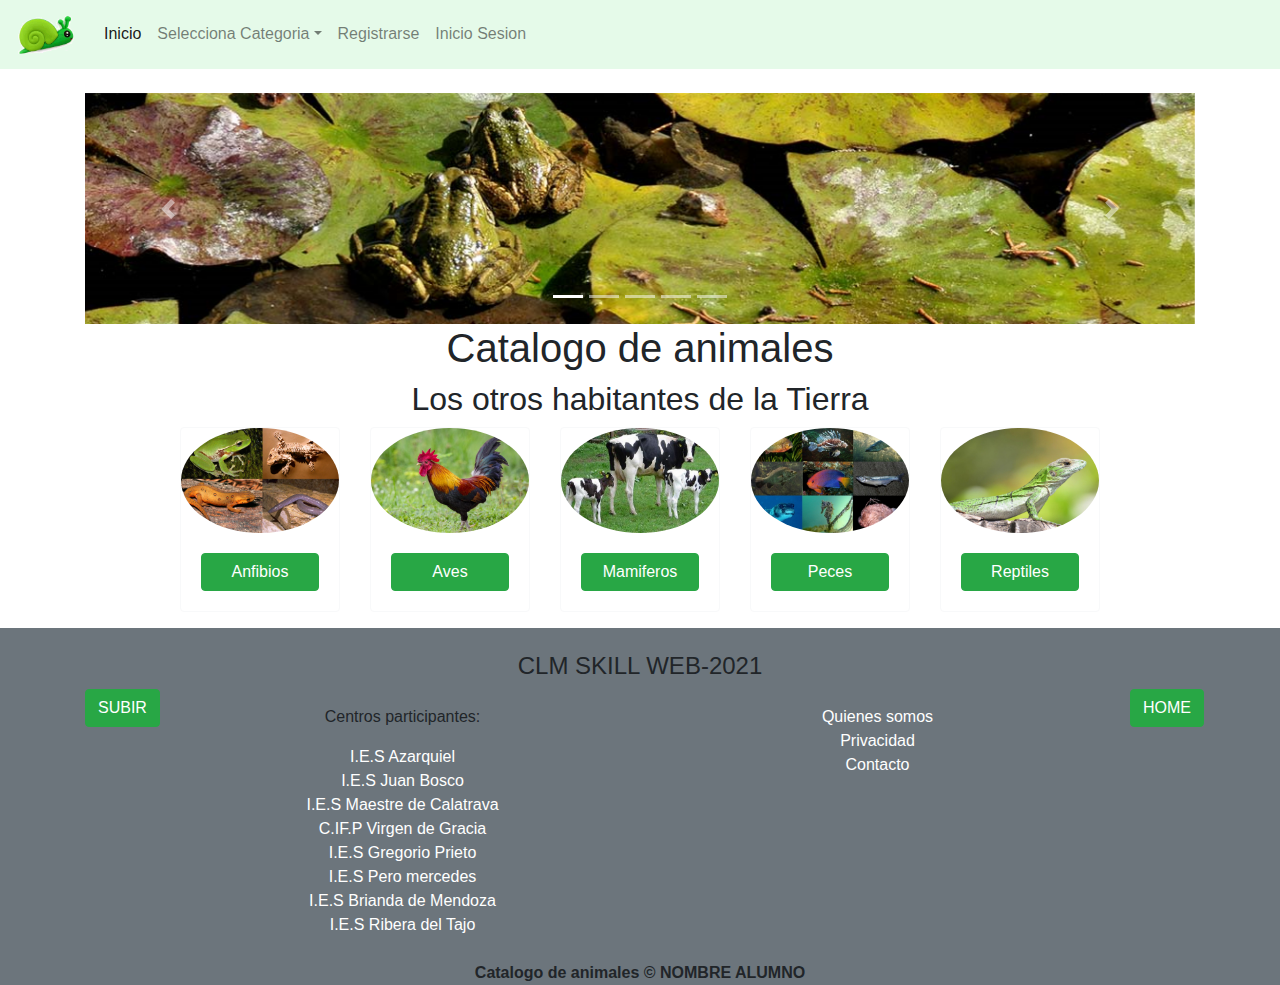
==== commit f3324683: "t" ====
--- a/index.html
+++ b/index.html
@@ -56,6 +56,8 @@
             <li data-target="#carouselId" data-slide-to="0" class="active"></li>
             <li data-target="#carouselId" data-slide-to="1"></li>
             <li data-target="#carouselId" data-slide-to="2"></li>
+            <li data-target="#carouselId" data-slide-to="3"></li>
+            <li data-target="#carouselId" data-slide-to="4"></li>
           </ol>
           <div class="carousel-inner" role="listbox">
             <div class="carousel-item active">
